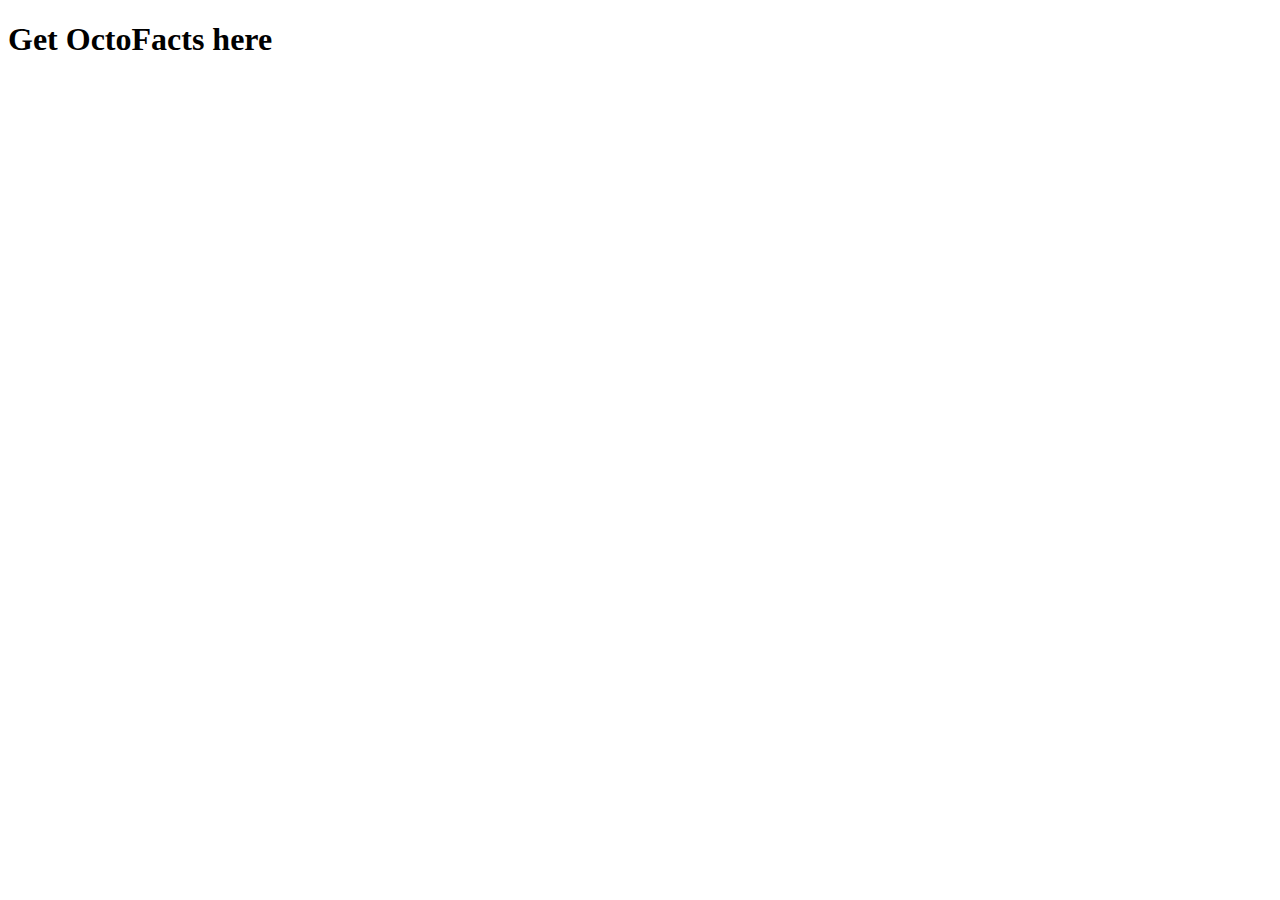
==== Index.html @ a582062b "Update Index.html" ====
<!DOCTYPE html>
<html>
<head>
  <meta charset="utf-8">
  <title> OctoFacts for Fun! </title>
  <meta name="viewport" content="width=device-width">
  
</head>
<body>
  <h1 -6> Get OctoFacts here </h?>
  
</body>
</html>
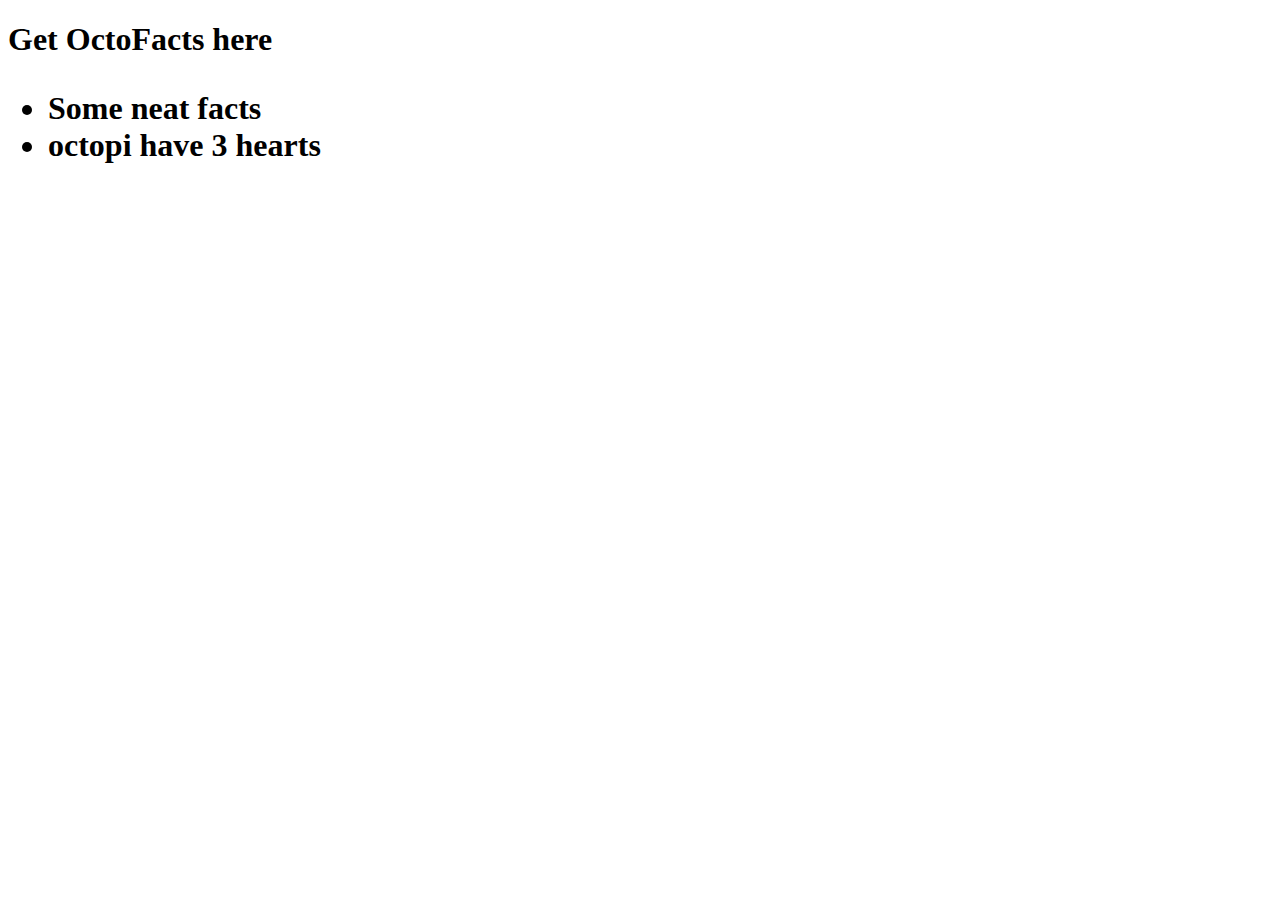
==== commit 80b4b672: "Update Index.html" ====
--- a/Index.html
+++ b/Index.html
@@ -8,7 +8,9 @@
 </head>
 <body>
   <h1 -6> Get OctoFacts here </h?>
-  
+  <ul>
+    <li> Some neat facts </li>
+    <li> octopi have 3 hearts </li>
 </body>
 </html>
 
